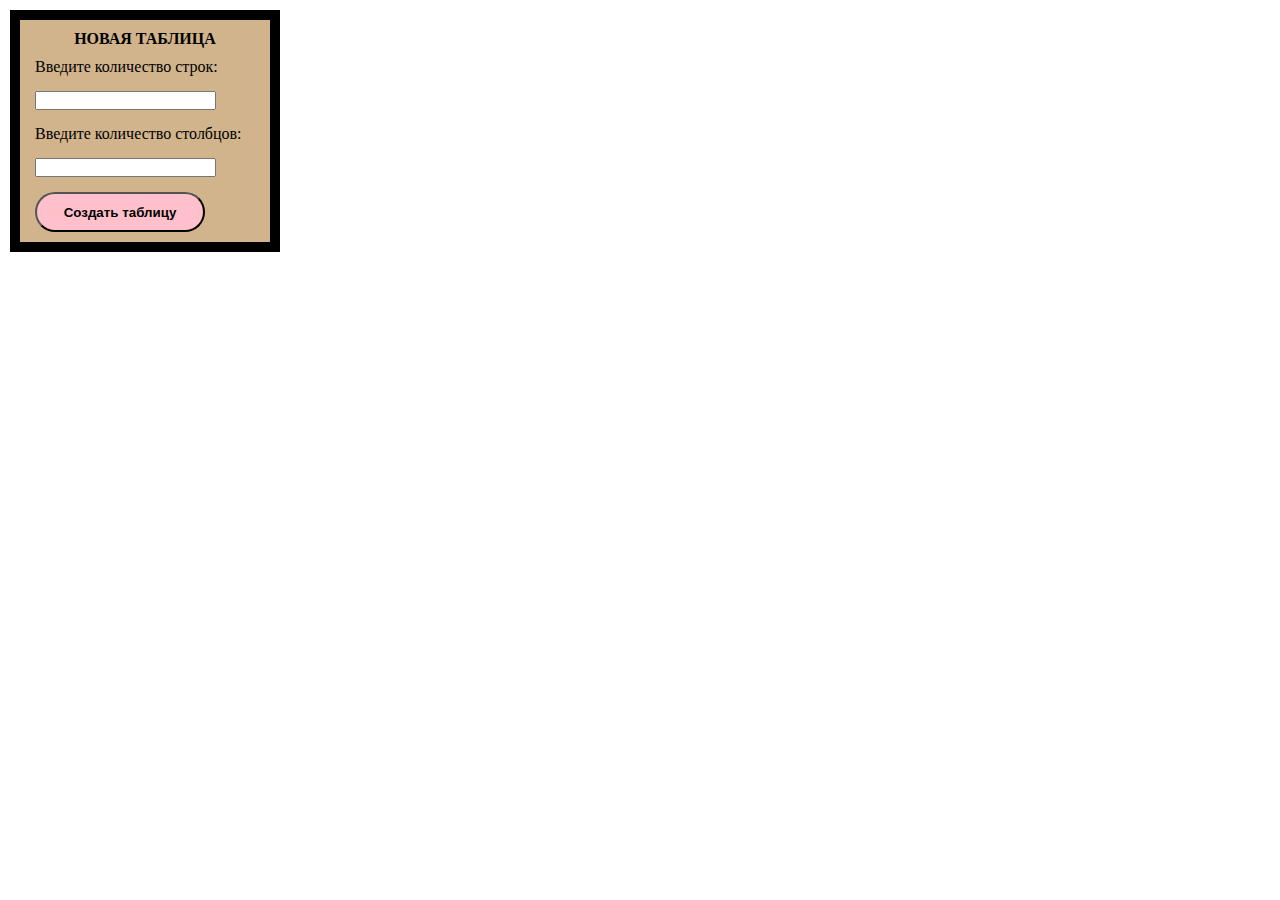
==== JS_Tables.html @ abde9470 "JS_tables" ====
<!DOCTYPE html>
<html>
<head>
	<title>task2</title>
	<meta charset="utf-8">
	<style type="text/css">
		*{
			margin: 0;
			padding: 0;
		}

		body {
			font-family: Times New Roman;
		}
		/*форма создания таблицы*/
		#createForm {
			width: 250px;
			border-color: black;
			margin: 10px;
		}
		/*блок с параматрами таблицы*/
		#createFunc {
			display: none;
			width: 1490px;
			margin: 10px;
		}
		/*стиль заголовка формы создания таблицы*/
		h4 {
			font-weight: bold;
			text-transform: uppercase;
			text-align: center;
			font-family: Georgia;
			margin: 10px;
		}	
		div {
			width:16%;
		}	
		/*текст внутри формы с параметрами*/
		p {
			display: block;
			margin-left: 15px;
			margin-bottom: 5px;
		}
		/*поля ввода*/
		input {
			display: block;
			margin: 15px;

		}
		/*выпадающий список*/
		select {
			display: block;
			margin-left: 15px;
			margin-bottom: 10px;
		}
		/*стиль кнопок*/
		button {
			display: block;
			background-color: pink;
			font-weight: bold;
			padding-left: 5px;
			padding-right: 5px;
			height: 40px;
			width: 170px;
			border-radius: 25px;
			margin-bottom: 10px;
			margin-left: 15px;
			margin-top: 5px;
		}
		/*контейнер с одной функцией*/
		div {
			display: inline-flex;
			margin-left: 20px;
			margin-right: 20px;
		}
		/*стиль заголвоков функций*/
		caption {
			font-weight: bold;
			text-transform: uppercase;
			font-family: Georgia;
			font-size: 25px;
			margin: 5px;
		}

	</style>
</head>
<body>
	<script>
		const optionsStyleBorder = ['none', 'dotted', 'dashed', 'solid', 'double', 'groove', 'ridge']; //название стилей рамок
		const optionsColors = ['black', 'red', 'dodgerblue', 'yellow', 'lime', 'mediumseagreen', 'deeppink', 'aqua', 'lightsalmon', 'violet', 'tan'];

		let formForCreationTable = document.createElement('form'); //форма для создания таблицы
		formForCreationTable.id = 'createForm';
		let randomStyleBorderTable = Math.floor(Math.random() * (optionsStyleBorder.length - 1) + 1); //выбор случайного значения стиля рамок 
		formForCreationTable.style.border = '10px ' + optionsStyleBorder[randomStyleBorderTable];	//применения случайного стиля рамки
		let randomBGColor = Math.floor(Math.random() * (optionsColors.length - 1) + 1); // выбираем случайный цвет фона
		formForCreationTable.style.backgroundColor = optionsColors[randomBGColor]; //применяем этот цвет

		let labelCreateTable = document.createElement('h4'); //заголовок формы создания таблицы
		labelCreateTable.innerText = 'Новая таблица';
		//поля ввода
		let countCols = document.createElement('input');
		let countRows = document.createElement('input');
		//кнопка создания таблицы
		let buttonCreate = document.createElement('button');
		countCols.type = 'text';
		countCols.maxLength = 3; //макс длина введенного числа
		countCols.classList.add('classInputText');
		countRows.type = 'text'; 
		countRows.maxLength = 3;
		countRows.classList.add('classInputText');
		buttonCreate.type = 'button';
		buttonCreate.innerText = 'Создать таблицу';
		//кнопка создания таблицы
		buttonCreate.onclick = function() {
			document.getElementById('createForm').style.display = 'none'; //убирает форму создания таблицы
			document.getElementById('createFunc').style.display = 'block'; //делает видимой форму с параметрами таблицы
			createTable(countRows.value, countCols.value); //создает таблицу с введенными значениями
		}
		let labelCols = document.createElement('p');
		labelCols.innerText = 'Введите количество столбцов:';
		let labelRows = document.createElement('p');
		labelRows.innerText = 'Введите количество строк:';
		//добавляем в форму дочерние элементы
		formForCreationTable.appendChild(labelCreateTable);
		formForCreationTable.appendChild(labelRows);
		formForCreationTable.appendChild(countRows);
		formForCreationTable.appendChild(labelCols);
		formForCreationTable.appendChild(countCols);
		formForCreationTable.appendChild(buttonCreate);
		//отображает форму создания таблицы
		document.body.append(formForCreationTable);
		//создание формы параметров таблицы
		let formForFunctions = document.createElement('form');
		formForFunctions.id = 'createFunc';
		let randomStyleBorderFunc = Math.floor(Math.random() * (optionsStyleBorder.length - 1) + 1);
		formForFunctions.style.border = '10px ' + optionsStyleBorder[randomStyleBorderFunc];
		let randomBGColorFunc = Math.floor(Math.random() * (optionsColors.length - 1) + 1);
		formForFunctions.style.backgroundColor = optionsColors[randomBGColorFunc];
		
		let divFuncChange = document.createElement('div');
		let divFuncAddLabel = document.createElement('div');
		let divFuncDelRow = document.createElement('div');
		let divFuncDelTable = document.createElement('div');
		let divFuncMagic = document.createElement('div');
		
		let formFuncChange = document.createElement('form');
		let labelFuncChange = document.createElement('h4');
		labelFuncChange.innerText = 'Изменить размер шрифта и стиль таблицы';
		let inputSize = document.createElement('input');
		inputSize.type = 'text';
		inputSize.classList.add('classInputText');
		//выпадающий список типов границ таблицы
		let selectStyleBorder = document.createElement('select');
		for (let i = 0; i < optionsStyleBorder.length; i++){
			let optnBorder = document.createElement('option');
			optnBorder.innerText = optionsStyleBorder[i];
			selectStyleBorder.appendChild(optnBorder);
		}
		//меняется название кнопки
		selectStyleBorder.onchange = function() {
			if (inputSize.value == ''){
				buttonChange.innerText = 'Применить рамка ' + selectStyleBorder.value;	
			} else {
				buttonChange.innerText = 'Применить шрифт ' + inputSize.value + ' px и рамка double ' + selectStyleBorder.value;
			}
			
		}
		//создание кнопки 1-ой функции
		let buttonChange = document.createElement('button');
		buttonChange.type = 'button';
		buttonChange.id = 'changeTextOnButton';
		buttonChange.innerText = 'Применить';
		buttonChange.onclick = function() {
			document.getElementById('table').style.fontSize = inputSize.value + 'px';
			document.getElementById('table').style.border = selectStyleBorder.value;
			//для каждой строки и ячейки применяется родительское свойство (таблицы)
			for (let i = 0; i < document.body.getElementsByTagName('tr').length; i++){
				document.body.getElementsByTagName('tr')[i].style.border = 'inherit';
				document.body.getElementsByTagName('tr')[i].style.fontSize = 'inherit';
				for (let j = 0; j < document.body.getElementsByTagName('tr')[i].getElementsByTagName('td').length; j++){
					document.body.getElementsByTagName('tr')[i].getElementsByTagName('td')[j].style.border = 'inherit';
					document.body.getElementsByTagName('tr')[i].getElementsByTagName('td')[j].style.fontSize = 'inherit';
				}	
			}
		}
		//изменяет название кнопки при смене параметров
		inputSize.oninput = function() {
			if (selectStyleBorder.value == ''){
				buttonChange.innerText = 'Применить шрифт ' + inputSize.value + ' px';	
			} else {
				buttonChange.innerText = 'Применить шрифт ' + inputSize.value + ' px и рамка double ' + selectStyleBorder.value;
			} 
		}
		let labelInputSize = document.createElement('p');
		labelInputSize.innerText = 'Введите размер шрифта:';
		let labelSelectStyleBorder = document.createElement('p');
		labelSelectStyleBorder.innerText = 'Задать вид рамки:';
		formFuncChange.appendChild(labelFuncChange);
		formFuncChange.appendChild(labelInputSize);
		formFuncChange.appendChild(inputSize);
		formFuncChange.appendChild(labelSelectStyleBorder);
		formFuncChange.appendChild(selectStyleBorder);
		formFuncChange.appendChild(buttonChange);
		divFuncChange.appendChild(formFuncChange);

		let formFuncAddLabel = document.createElement('form');
		let labelFuncAddLabel = document.createElement('h4');
		labelFuncAddLabel.innerText = 'Добавить заголовок'; 
		let inputLabelTable = document.createElement('input');
		inputLabelTable.type = 'text';
		inputLabelTable.classList.add('classInputText');
		let buttonAddLabel = document.createElement('button');
		buttonAddLabel.type = 'button';
		buttonAddLabel.innerText = 'Добавить';
		//добавляет заголовок при нажатии
		buttonAddLabel.onclick = function() {
			document.getElementById('labelTable').innerText = inputLabelTable.value;
		}
		let labelOfTable = document.createElement('p');
		labelOfTable.innerText = 'Введите заголовок таблицы:';
		formFuncAddLabel.appendChild(labelFuncAddLabel);
		formFuncAddLabel.appendChild(labelOfTable);
		formFuncAddLabel.appendChild(inputLabelTable);
		formFuncAddLabel.appendChild(buttonAddLabel);
		divFuncAddLabel.appendChild(formFuncAddLabel);

		let formFuncDelRow = document.createElement('form');
		let labelFuncDelRow = document.createElement('h4');
		labelFuncDelRow.innerText = 'Удалить выбранную строку';
		let inputNumberRow = document.createElement('input');
		inputNumberRow.type = 'text';
		inputNumberRow.classList.add('classInputText');
		let buttonDelRow = document.createElement('button');
		buttonDelRow.type = 'button';
		buttonDelRow.innerText = 'Удалить';
		//удаляет строку
		buttonDelRow.onclick = function() {
			if (inputNumberRow.value > 0 && inputNumberRow.value <= document.body.getElementsByTagName('tr').length){
				document.body.getElementsByTagName('tr')[inputNumberRow.value - 1].remove();	
			} else {
				alert('Введено некорректное значение, попробуйте снова!');
				inputNumberRow.value = '';
			}
		}
		let labelNumberRow = document.createElement('p');
		labelNumberRow.innerText = 'Введите номер строки:';
		formFuncDelRow.appendChild(labelFuncDelRow);
		formFuncDelRow.appendChild(labelNumberRow);
		formFuncDelRow.appendChild(inputNumberRow);
		formFuncDelRow.appendChild(buttonDelRow);
		divFuncDelRow.appendChild(formFuncDelRow);

		let formFuncDelTable = document.createElement('form');
		let labelFuncDelTable = document.createElement('h4');
		labelFuncDelTable.innerText = 'Удалить';
		let buttonDelTable = document.createElement('button');
		buttonDelTable.type = 'reset';
		buttonDelTable.innerText = 'Удалить таблицу';
		//удаляет таблицу по нажатию кнопки
		buttonDelTable.onclick = function() {
			document.getElementById('table').remove();
			document.getElementById('createFunc').style.display = 'none';
			document.getElementById('createForm').style.display = 'block';
			//очищает все введенные значения
			for (let i = 0; i < document.getElementsByClassName('classInputText').length; i++){
				document.getElementsByClassName('classInputText')[i].value = '';
			}
			document.body.getElementsByTagName('select')[0].value = optionsStyleBorder[0]; //присваивает нулевое значение выпадающему списку
			document.getElementById('changeTextOnButton').innerText = 'Применить'; //название кнопки становится "применить"
		}
		formFuncDelTable.appendChild(labelFuncDelTable);
		formFuncDelTable.appendChild(buttonDelTable);
		divFuncDelTable.appendChild(formFuncDelTable);


		let formFuncMagic = document.createElement('form');
		let labelFuncMagic = document.createElement('h4');
		labelFuncMagic.innerText = 'Случайный выбор';
		let buttonMagic = document.createElement('button');
		buttonMagic.type = 'button';
		buttonMagic.innerText = 'Применить магию!';
		//применяет случайный стиль к случайной ячейке
		buttonMagic.onclick = function() {
			let maxTr = document.body.getElementsByTagName('tr').length; //количество строк сохраняем в переменной
			let randomTr = Math.floor(Math.random() * maxTr); //выбираем случайную строку
			let maxTd = document.body.getElementsByTagName('tr')[0].getElementsByTagName('td').length; //количество ячеек в одной строке сохраняем в переменной
			let randomTd = Math.floor(Math.random() * maxTd); //выбираем случайную ячейку
			let randomPx = Math.floor(Math.random() * (55 - 15 + 1) + 15); //выбираем случайный размер шрифта
			document.body.getElementsByTagName('tr')[randomTr].getElementsByTagName('td')[randomTd].style.fontSize = randomPx + 'px';//примеянем размер к выбранной ячейке
			let randomStyleBorder = Math.floor(Math.random() * optionsStyleBorder.length); //выбираем случайную границу
			document.body.getElementsByTagName('tr')[randomTr].getElementsByTagName('td')[randomTd].style.border = optionsStyleBorder[randomStyleBorder];//применяем границу к ячейке
			let randomStyleBorderTable = Math.floor(Math.random() * optionsStyleBorder.length);//случайная граница
			document.getElementById('table').style.border = optionsStyleBorder[randomStyleBorderTable];//применяем границу к таблице
			let randomBGColor = Math.floor(Math.random() * optionsColors.length);//случайный цвет заливки
			document.body.getElementsByTagName('tr')[randomTr].getElementsByTagName('td')[randomTd].style.backgroundColor = optionsColors[randomBGColor]; //применяем цвет к ячейке
			let randomColorText = Math.floor(Math.random() * optionsColors.length); //случайный цвет текста
			document.body.getElementsByTagName('tr')[randomTr].getElementsByTagName('td')[randomTd].style.color = optionsColors[randomColorText];//применяем цвет к тексту в ячейке
			let randomYesOrNo = Math.random();
			//если ячейка не пуста, с шансом в 25% возвращает к иходному виду формы - ввод текста
			if (randomYesOrNo < 0.25 && document.body.getElementsByTagName('tr')[randomTr].getElementsByTagName('td')[randomTd].innerText != '') {
					document.body.getElementsByTagName('tr')[randomTr].getElementsByTagName('td')[randomTd].innerText = '';
					let formCell = document.createElement('form');
					let inputText = document.createElement('input');
					let inputButton = document.createElement('button');
					inputText.type = 'textarea';
					inputButton.type = 'button';
					inputButton.innerText = 'Save';
					inputButton.style.display = 'block';
					//при нажатии на кнопку save текст сохраняется и кнопка удаляется
					inputButton.onclick = function() {
						formCell.remove();
						document.body.getElementsByTagName('tr')[randomTr].getElementsByTagName('td')[randomTd].innerText = inputText.value;
					}
					formCell.appendChild(inputText);
					formCell.appendChild(inputButton);
					document.body.getElementsByTagName('tr')[randomTr].getElementsByTagName('td')[randomTd].appendChild(formCell);//отображает новый вид ячейки
			} 
		}
		formFuncMagic.appendChild(labelFuncMagic);
		formFuncMagic.appendChild(buttonMagic);
		divFuncMagic.appendChild(formFuncMagic);

		formForFunctions.appendChild(divFuncChange);
		formForFunctions.appendChild(divFuncAddLabel);
		formForFunctions.appendChild(divFuncDelRow);
		formForFunctions.appendChild(divFuncDelTable);
		formForFunctions.appendChild(divFuncMagic);
		document.body.append(formForFunctions);//отображает форму изменеия параметров таблицы

		function createTable(cntRows, cntCols){
			let table = document.createElement('table');
			table.id = 'table';
			let labelTable = document.createElement('caption');
			labelTable.innerText = '';
			labelTable.id = 'labelTable';
			table.appendChild(labelTable);
			for (let i = 0; i < cntRows; i++){
				let row = document.createElement('tr');
				for (let j = 0; j < cntCols; j++) {
					let tableCell = document.createElement('td');
					let formCell = document.createElement('form');
					let inputText = document.createElement('input');
					let inputButton = document.createElement('button');
					inputText.type = 'textarea';
					inputButton.type = 'button';
					inputButton.innerText = 'Save';
					//по клику на кнопку save удаляет кнопку и поле ввода, оставляя текст
					inputButton.onclick = function() {
						formCell.remove();
						tableCell.innerText = inputText.value;
					}
					formCell.appendChild(inputText);
					formCell.appendChild(inputButton);
					tableCell.appendChild(formCell);
					row.appendChild(tableCell);
				}
				table.appendChild(row);
			}
			document.body.append(table); //отображение таблицы
		}
	</script>
</body>
</html>
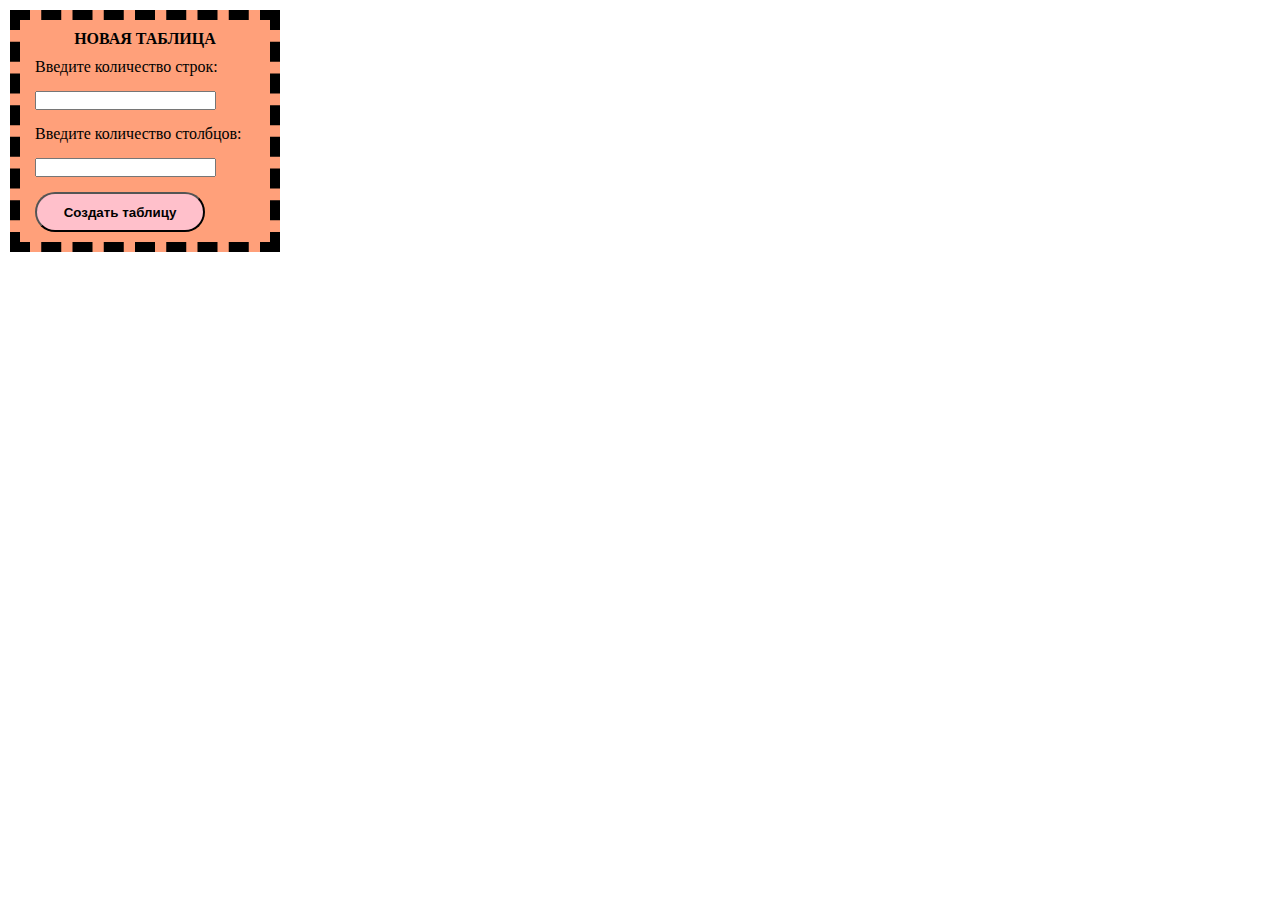
==== commit 0e550fb4: "Bootstrap" ====
--- a/JS_Tables.html
+++ b/JS_Tables.html
@@ -86,9 +86,8 @@
 </head>
 <body>
 	<script>
-		const optionsStyleBorder = ['none', 'dotted', 'dashed', 'solid', 'double', 'groove', 'ridge']; //название стилей рамок
-		const optionsColors = ['black', 'red', 'dodgerblue', 'yellow', 'lime', 'mediumseagreen', 'deeppink', 'aqua', 'lightsalmon', 'violet', 'tan'];
-
+		const optionsStyleBorder = ['none', 'dotted', 'dashed', 'solid', 'double', 'groove', 'ridge']; //массив с названиями стилей рамок
+		const optionsColors = ['black', 'red', 'dodgerblue', 'yellow', 'lime', 'mediumseagreen', 'deeppink', 'aqua', 'lightsalmon', 'violet', 'tan'];//массив с цветами 
 		let formForCreationTable = document.createElement('form'); //форма для создания таблицы
 		formForCreationTable.id = 'createForm';
 		let randomStyleBorderTable = Math.floor(Math.random() * (optionsStyleBorder.length - 1) + 1); //выбор случайного значения стиля рамок 
@@ -143,7 +142,7 @@
 		let divFuncDelRow = document.createElement('div');
 		let divFuncDelTable = document.createElement('div');
 		let divFuncMagic = document.createElement('div');
-		
+		//создаем первую функцию
 		let formFuncChange = document.createElement('form');
 		let labelFuncChange = document.createElement('h4');
 		labelFuncChange.innerText = 'Изменить размер шрифта и стиль таблицы';
